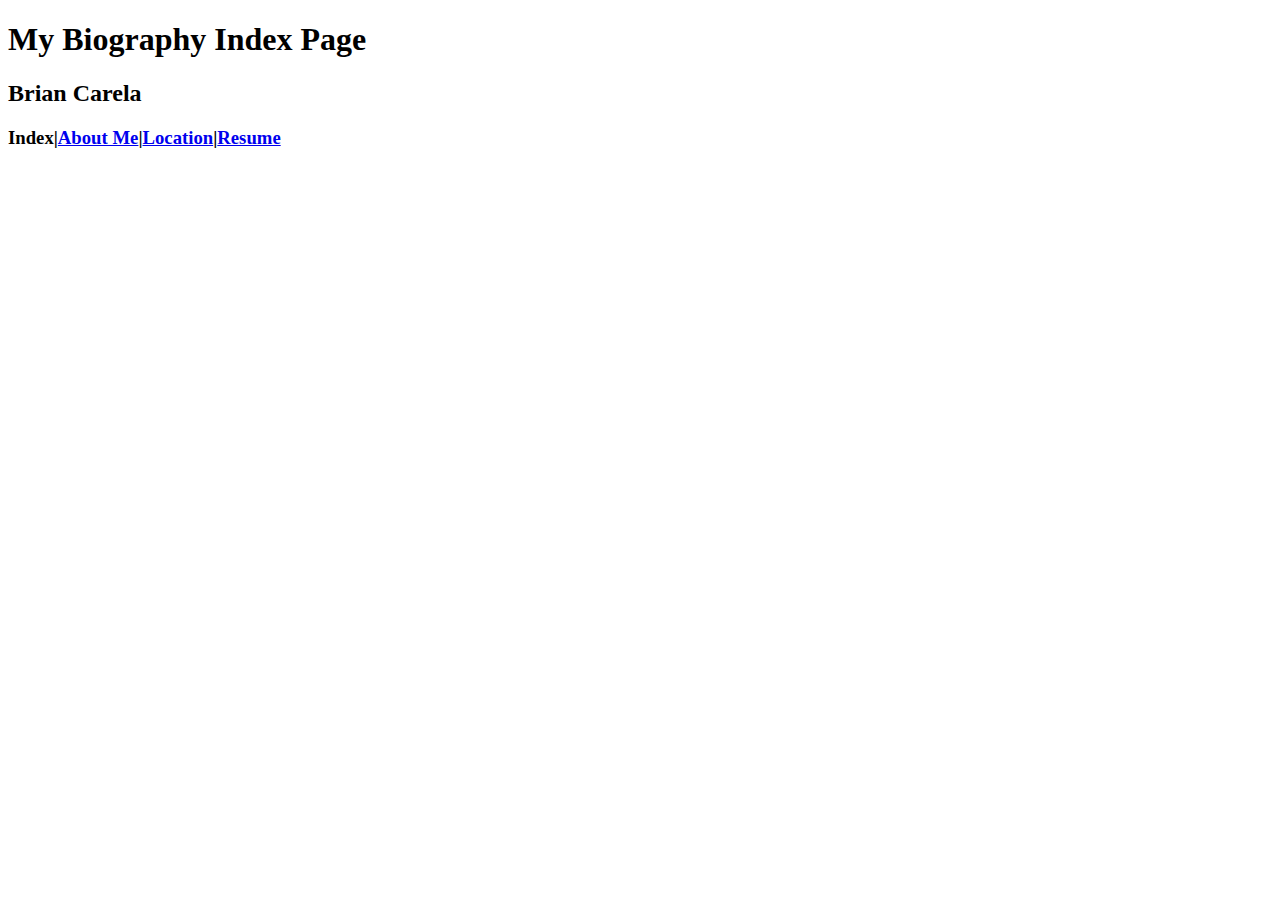
==== Index.html @ 80ea7bb0 "Unit 1.3 assignment html" ====
<!DOCTYPE html>
<html>
<title>Brian's Index</title>
<head>
	<h1>
		My Biography Index Page
	</h1>
	<h2>
		Brian Carela
	</h2>
	
	<h3>
		Index|<a href="Aboutme.html">About Me</a>|<a href="Location.html">Location</a>|<a href="Resume.html">Resume</a>
	</h3>
</head>
<body>

</body>
</html>
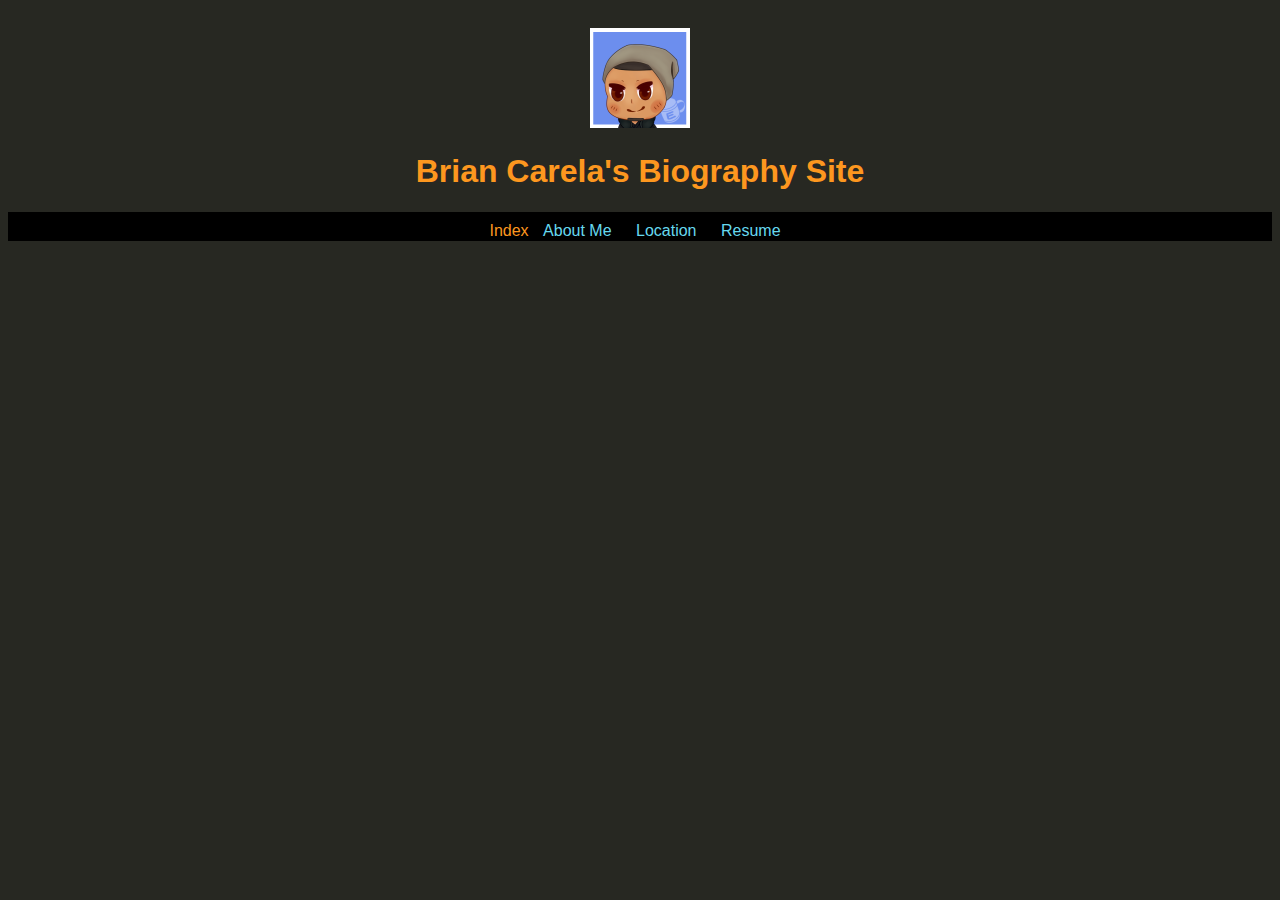
==== commit 3b58bfaa: "learned css" ====
--- a/Index.html
+++ b/Index.html
@@ -2,18 +2,24 @@
 <html>
 <title>Brian's Index</title>
 <head>
+	<link rel="stylesheet" type="text/css" href="myspace.css">
+</head>
+<header>
+	<img src="icon.png" width="100" height="100" >
 	<h1>
-		My Biography Index Page
+		Brian Carela's Biography Site
 	</h1>
-	<h2>
-		Brian Carela
-	</h2>
-	
-	<h3>
-		Index|<a href="Aboutme.html">About Me</a>|<a href="Location.html">Location</a>|<a href="Resume.html">Resume</a>
-	</h3>
-</head>
+<center><ul>
+	<li>Index </li>
+	<li><a href="Aboutme.html">About Me </a></li>
+	<li><a href="Location.html">Location </a></li>
+	<li><a href="Resume.html">Resume</a></li>
+</ul></center>
+</header>
 <body>
 
 </body>
+<footer>
+	
+</footer>
 </html>--- a/myspace.css
+++ b/myspace.css
@@ -0,0 +1,38 @@
+html{
+	font-family: sans-serif;
+}
+a {
+	text-decoration: none;
+	color: rgb(102,217,239);
+}
+header {
+	text-align: center;
+	color: rgb(253,151,31);
+	background-color: rgb(39,40,34);
+}
+header img{
+	margin-top: 20px;
+}
+header a:hover{
+	background-color: rgb(102,217,239);
+	color: rgb(39,40,34);
+}
+header a{
+	padding: 10px 10px 1px 10px;
+}
+header ul{
+	padding: 10px 0px 1px 0px;
+	background-color: black;
+}
+header li {
+	display: inline-block;
+}
+article {
+	max-width: 600px;
+	padding: 20px;
+	margin: 0 auto;
+}
+body {
+	background-color: rgb(39,40,34);
+	color: white;
+}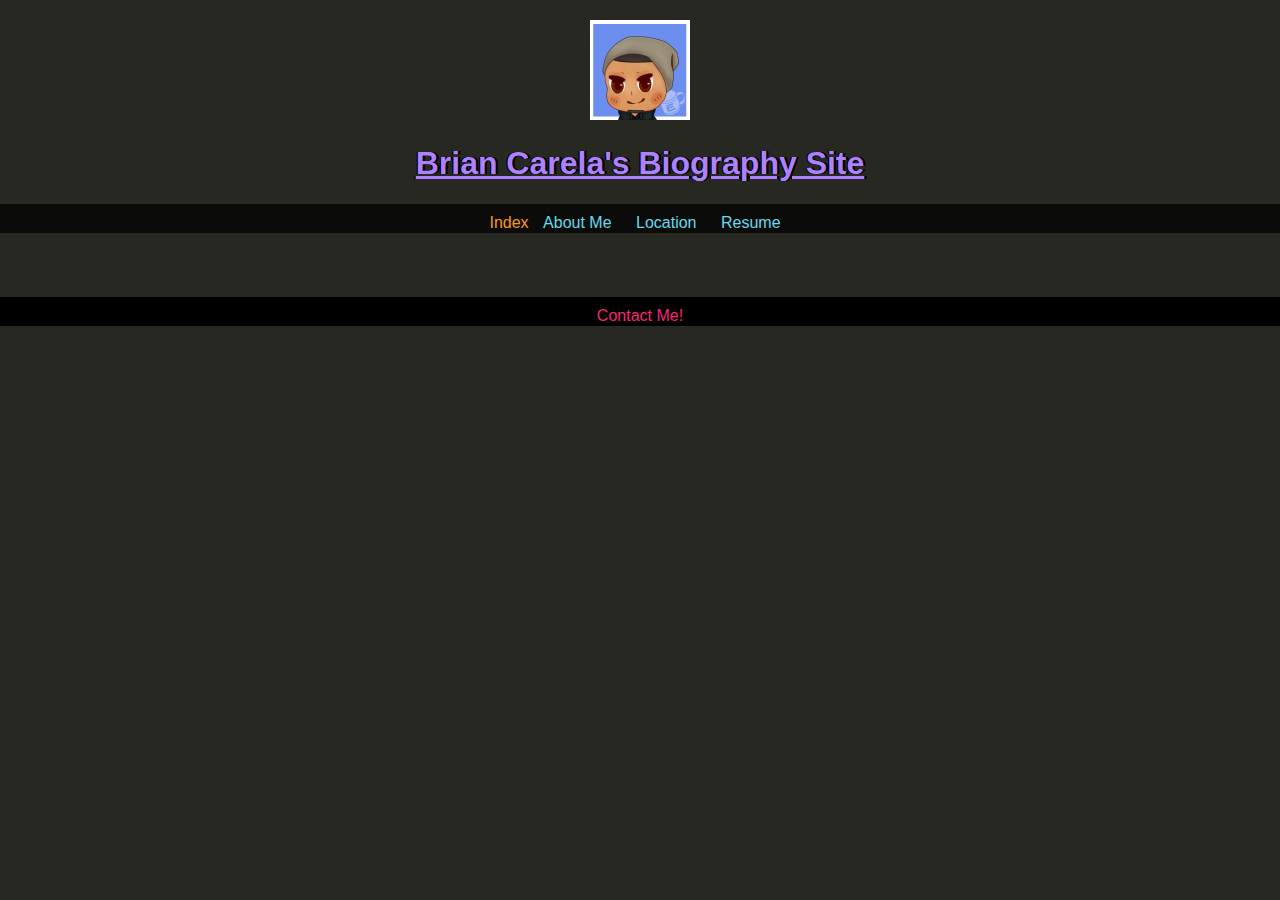
==== commit 14f47794: "Before vacation" ====
--- a/Index.html
+++ b/Index.html
@@ -6,7 +6,7 @@
 </head>
 <header>
 	<img src="icon.png" width="100" height="100" >
-	<h1>
+	<h1 id="biotitle">
 		Brian Carela's Biography Site
 	</h1>
 <center><ul>
@@ -20,6 +20,6 @@
 
 </body>
 <footer>
-	
+	<a href="Form.html" id="contact">Contact Me!</a>
 </footer>
 </html>--- a/myspace.css
+++ b/myspace.css
@@ -1,38 +1,63 @@
-html{
-	font-family: sans-serif;
-}
-a {
-	text-decoration: none;
-	color: rgb(102,217,239);
-}
-header {
-	text-align: center;
-	color: rgb(253,151,31);
-	background-color: rgb(39,40,34);
-}
-header img{
-	margin-top: 20px;
-}
-header a:hover{
-	background-color: rgb(102,217,239);
-	color: rgb(39,40,34);
-}
-header a{
-	padding: 10px 10px 1px 10px;
-}
-header ul{
-	padding: 10px 0px 1px 0px;
-	background-color: black;
-}
-header li {
-	display: inline-block;
-}
-article {
-	max-width: 600px;
-	padding: 20px;
-	margin: 0 auto;
-}
-body {
-	background-color: rgb(39,40,34);
-	color: white;
+html{
+	font-family: sans-serif;
+}
+h1{
+	text-decoration: underline;
+}
+a{
+	text-decoration: none;
+}
+header{
+	background-image: url("colonywall.jpg");
+	background-size: cover;
+	text-align: center;
+	color: rgb(253,151,31);
+	background-color: rgb(39,40,34);
+}
+header img{
+	margin-top: 20px;
+}
+header a:hover{
+	background-color: rgb(102,217,239);
+	color: rgb(39,40,34);
+	transition: 0.5s;
+}
+header a{
+	color: rgb(102,217,239);
+	padding: 10px 10px 1px 10px;
+}
+header ul{
+	margin: 0;
+	padding: 10px 0px 1px 0px;
+	background-color: rgba(0,0,0,0.7);
+}
+header li{
+	display: inline-block;
+}
+article{
+	text-align: justify;
+	max-width: 600px;
+	padding: 20px;
+	margin: 0 auto;
+}
+body{
+	margin: 0%;
+	background-color: rgb(39,40,34);
+	color: white;
+}
+#links{
+	color: rgb(174,129,255);
+}
+#biotitle{
+	color: rgb(174,129,255);
+	text-shadow: -1px 0 black, 2px 0 black, 2px 0 black, -1px 0 black;
+}
+footer{
+	margin-top: 5%;
+	padding: 10px 0px 1px 0px;
+	background-color: rgb(0,0,0);
+	text-align: center;
+}
+#contact{
+	color: rgb(249,38,114);
 }